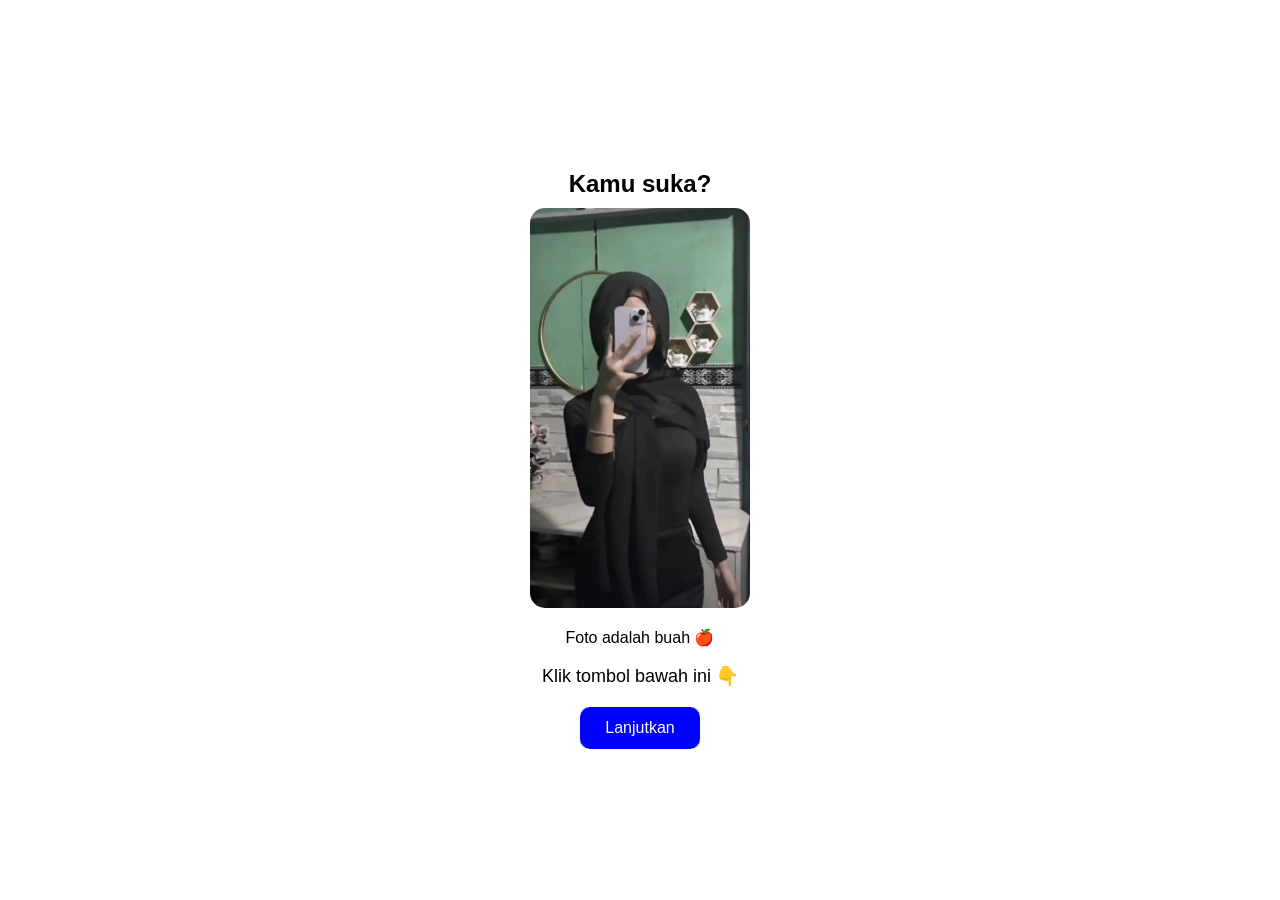
==== index2.html @ bc6f8570 "update" ====
<!DOCTYPE html>
<html lang="id">
<head>
  <meta charset="UTF-8">
  <meta name="viewport" content="width=device-width, initial-scale=1.0">
  <title>Kamu Suka?</title>

  <style>
    body{
      margin: 0;
      height: 100vh;
      display: flex;
      flex-direction: column;
      justify-content: center;
      align-items: center;
      background: white;
      font-family: Arial, sans-serif;
      text-align: center;
    }

    img{
      width: 220px;
      border-radius: 15px;
      margin-bottom: 20px;
    }

    h2{
      margin-bottom: 10px;
    }

    p{
      font-size: 18px;
      margin-bottom: 20px;
    }

    .btn{
      padding: 12px 25px;
      font-size: 16px;
      border: none;
      border-radius: 10px;
      background: blue;
      color: white;
      cursor: pointer;
    }
  </style>
</head>
<body>

  <h2>Kamu suka?</h2>

  <img src="foto.jpg" alt="Foto">

<div class="buah">Foto adalah buah 🍎</div>

  <p>Klik tombol bawah ini 👇</p>

  <button class="btn"
    onclick="window.location.href='index3.html'">
    Lanjutkan
  </button>

</body>
</html>
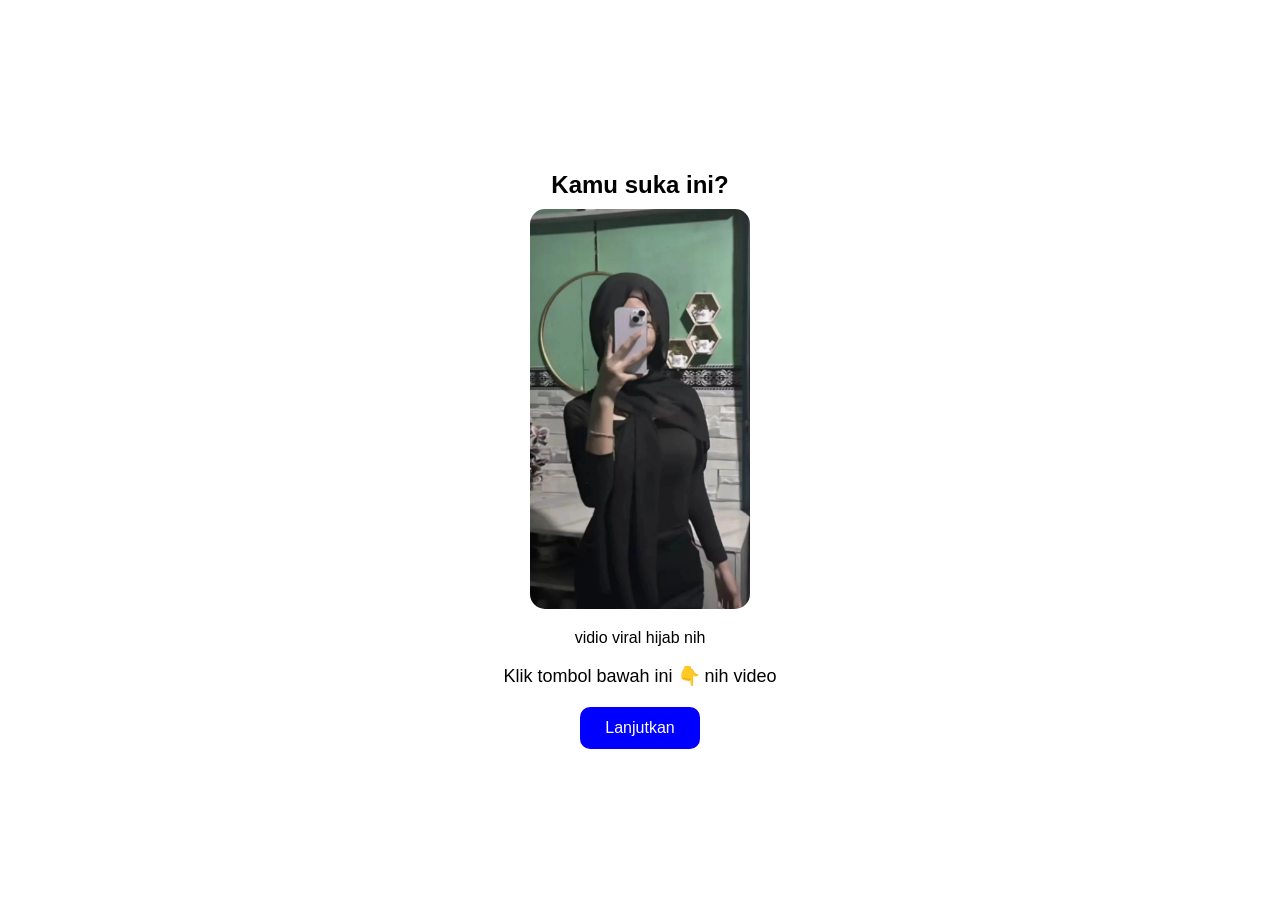
==== commit 53e3414e: "update" ====
--- a/index2.html
+++ b/index2.html
@@ -3,7 +3,7 @@
 <head>
   <meta charset="UTF-8">
   <meta name="viewport" content="width=device-width, initial-scale=1.0">
-  <title>Kamu Suka?</title>
+  <title>vidonihviral</title>
 
   <style>
     body{
@@ -46,13 +46,13 @@
 </head>
 <body>
 
-  <h2>Kamu suka?</h2>
+  <h2>Kamu suka ini?</h2>
 
   <img src="foto.jpg" alt="Foto">
 
-<div class="buah">Foto adalah buah 🍎</div>
+<div class="buah">vidio viral hijab nih</div>
 
-  <p>Klik tombol bawah ini 👇</p>
+  <p>Klik tombol bawah ini 👇 nih video</p>
 
   <button class="btn"
     onclick="window.location.href='index3.html'">
